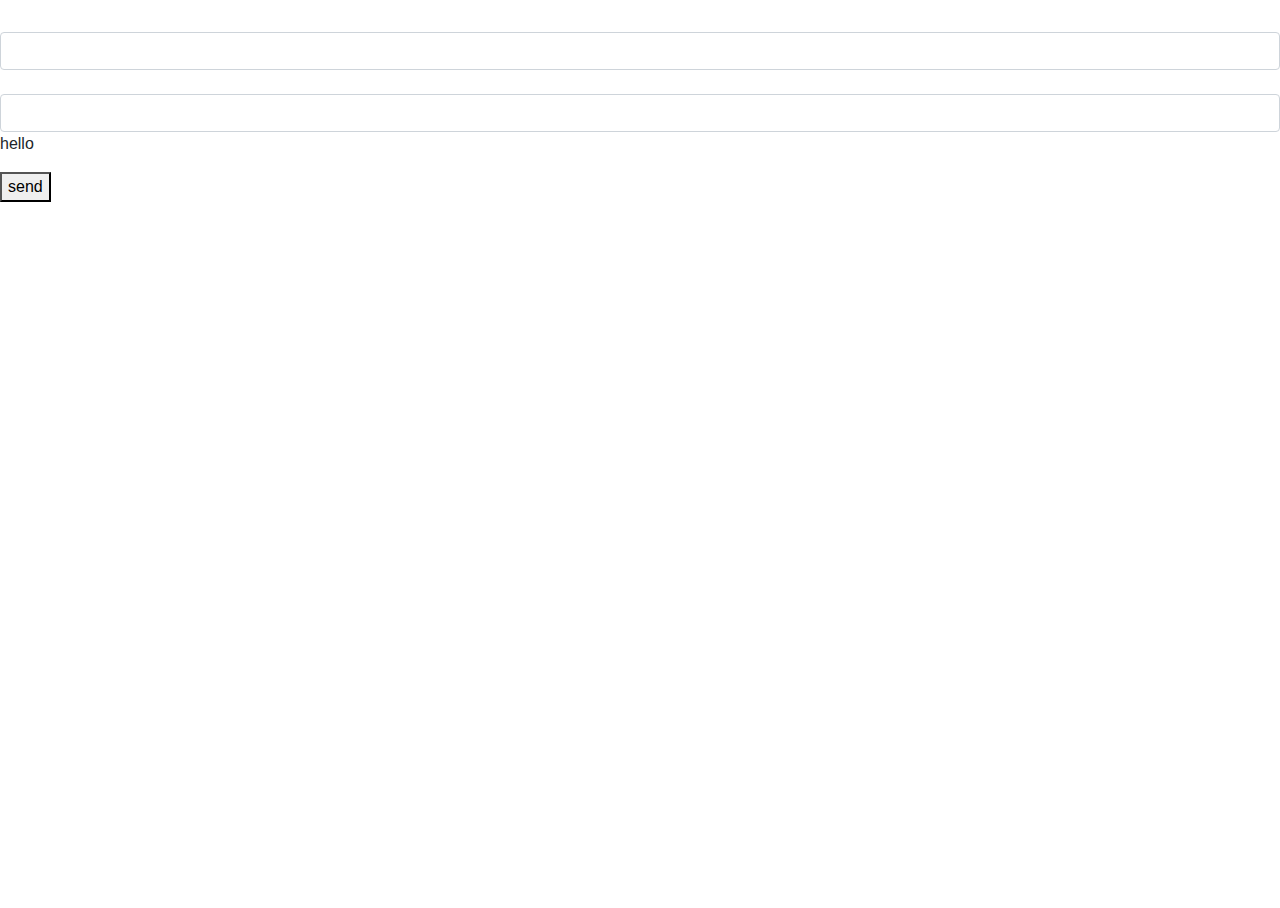
==== templates/chatroom.html @ 23fd2789 "some bugs fixed about static handler" ====
<!DOCTYPE html>
<html>
<head>

    <meta charset="utf-8"/>
    <meta http-equiv="X-UA-Compatible" content="IE=edge">
    <title>Page Title</title>
    <meta name="viewport" content="width=device-width, initial-scale=1">
    <script src="https://ajax.googleapis.com/ajax/libs/jquery/2.1.4/jquery.min.js"></script>
    <!--    bootstrap   -->
    <link rel="stylesheet" href="https://maxcdn.bootstrapcdn.com/bootstrap/4.5.2/css/bootstrap.min.css">
    <script src="https://ajax.googleapis.com/ajax/libs/jquery/3.5.1/jquery.min.js"></script>
    <script src="https://cdnjs.cloudflare.com/ajax/libs/popper.js/1.16.0/umd/popper.min.js"></script>
    <script src="https://maxcdn.bootstrapcdn.com/bootstrap/4.5.2/js/bootstrap.min.js"></script>
    <!--    my css-->
    <link rel="stylesheet" type="text/css" href="../public/style.css">


</head>
<body>
<form>
    <div class="form-group">
        <h1></h1>
        <label for="receiver"></label><input class="form-control" id="receiver"/>
        <label for="message"></label><input class="form-control" id="message"/>
        <div id="message-box">hello</div>
    </div>
</form>
<button id="send-message-btn">send</button>
<script>
    $('#send-message-btn').click(function () {
        $.ajax('/send-message', {
            method: 'POST',
            timeout: 100000000000,
            data: $('#message').val(),
        });
    });
    var last_message = '';
    (function poll() {
        $.ajax('/poll', {
            method: 'POST',
            timeout: 1000 * 60 * 10, //10 minutes
            success: function (data) {
                $("<p>" + data + "</p>").appendTo($(document.body));
                last_message = data;
                poll();
            },
            error: function () {
                setTimeout(poll, 1000);
            },
            data: last_message
        });
    }());

</script>


<script>

</script>
</body>
</html>
---- public/style.css ----
.my-form {
    width: 500px;
    height: 500px;
}

.my-center {
    margin: auto;
}

.my-container {
    width: 100%;
    height: 100%;
    padding: 50px;
}

html, body {
    width: 100%;
    height: 100%;
}
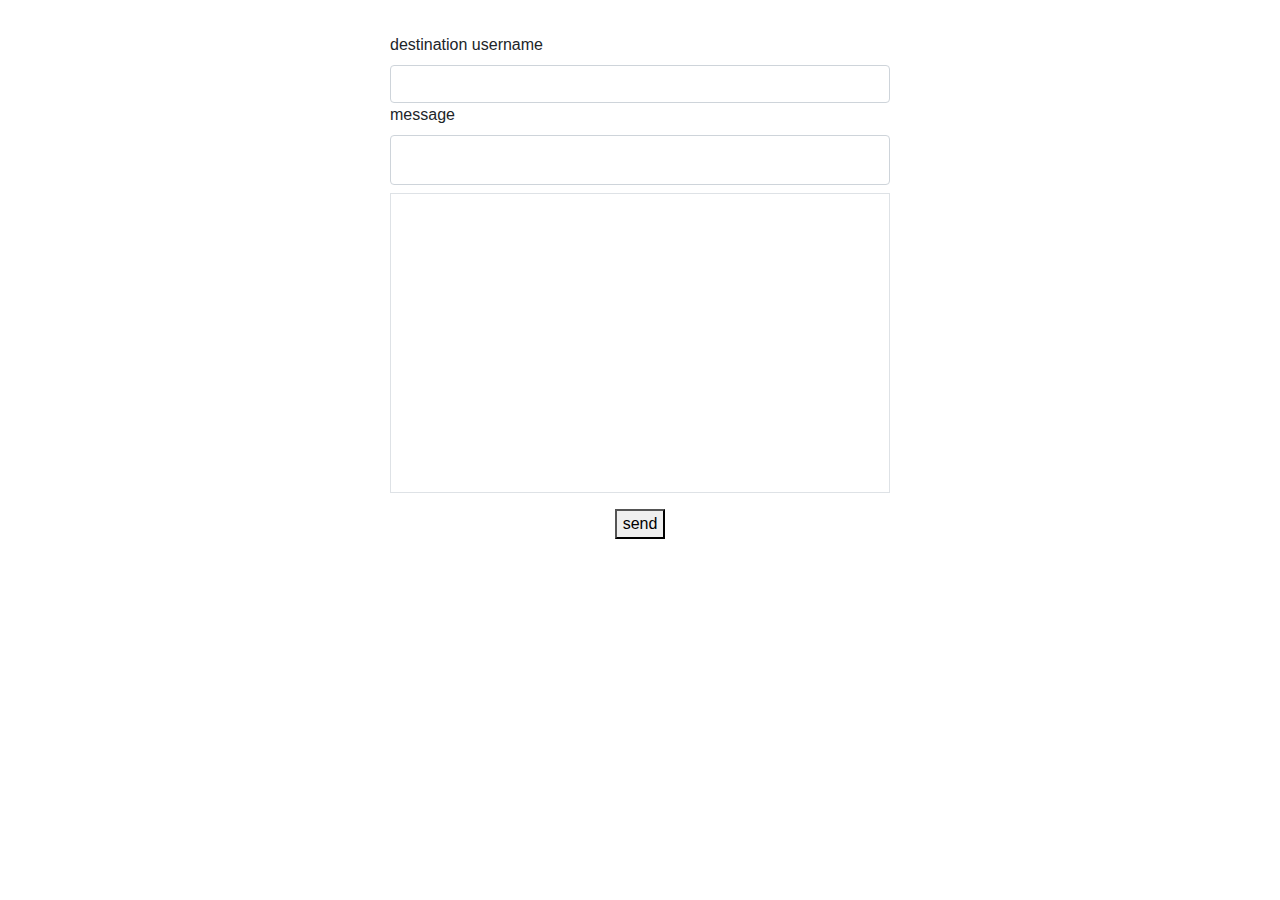
==== commit af90847d: "some css style applied and redirect after login is ok now" ====
--- a/templates/chatroom.html
+++ b/templates/chatroom.html
@@ -18,15 +18,20 @@
 
 </head>
 <body>
-<form>
-    <div class="form-group">
-        <h1></h1>
-        <label for="receiver"></label><input class="form-control" id="receiver"/>
-        <label for="message"></label><input class="form-control" id="message"/>
-        <div id="message-box">hello</div>
+<div class="my-center my-container">
+    <form class="my-form my-center">
+        <div class="form-group">
+            <h1></h1>
+            <label for="receiver">destination username</label><input class="form-control" id="receiver"/>
+            <label for="message">message</label>
+            <textarea id="message" class="form-control" rows="1" oninput="auto_grow(this)"></textarea>
+            <div id="message-box" class="border mt-2"></div>
+        </div>
+    </form>
+    <div class="text-center">
+        <button id="send-message-btn">send</button>
     </div>
-</form>
-<button id="send-message-btn">send</button>
+</div>
 <script>
     $('#send-message-btn').click(function () {
         $.ajax('/send-message', {
@@ -41,7 +46,7 @@
             method: 'POST',
             timeout: 1000 * 60 * 10, //10 minutes
             success: function (data) {
-                $("<p>" + data + "</p>").appendTo($(document.body));
+                $("<p>" + data + "</p>").appendTo($('#message-box'));
                 last_message = data;
                 poll();
             },
@@ -54,9 +59,11 @@
 
 </script>
 
-
 <script>
-
+    function auto_grow(element) {
+        element.style.height = "5px";
+        element.style.height = (element.scrollHeight) + "px";
+    }
 </script>
 </body>
 </html>--- a/public/style.css
+++ b/public/style.css
@@ -1,7 +1,6 @@
 
 .my-form {
     width: 500px;
-    height: 500px;
 }
 
 .my-center {
@@ -11,10 +10,24 @@
 .my-container {
     width: 100%;
     height: 100%;
-    padding: 50px;
+    padding: 25px;
 }
 
 html, body {
     width: 100%;
     height: 100%;
+}
+
+textarea {
+    resize: none;
+    overflow: hidden;
+    min-height: 50px;
+    max-height: 100px;
+}
+
+#message-box{
+    min-height: 300px;
+    max-height: 300px;
+    overflow: auto;
+    padding: 15px;
 }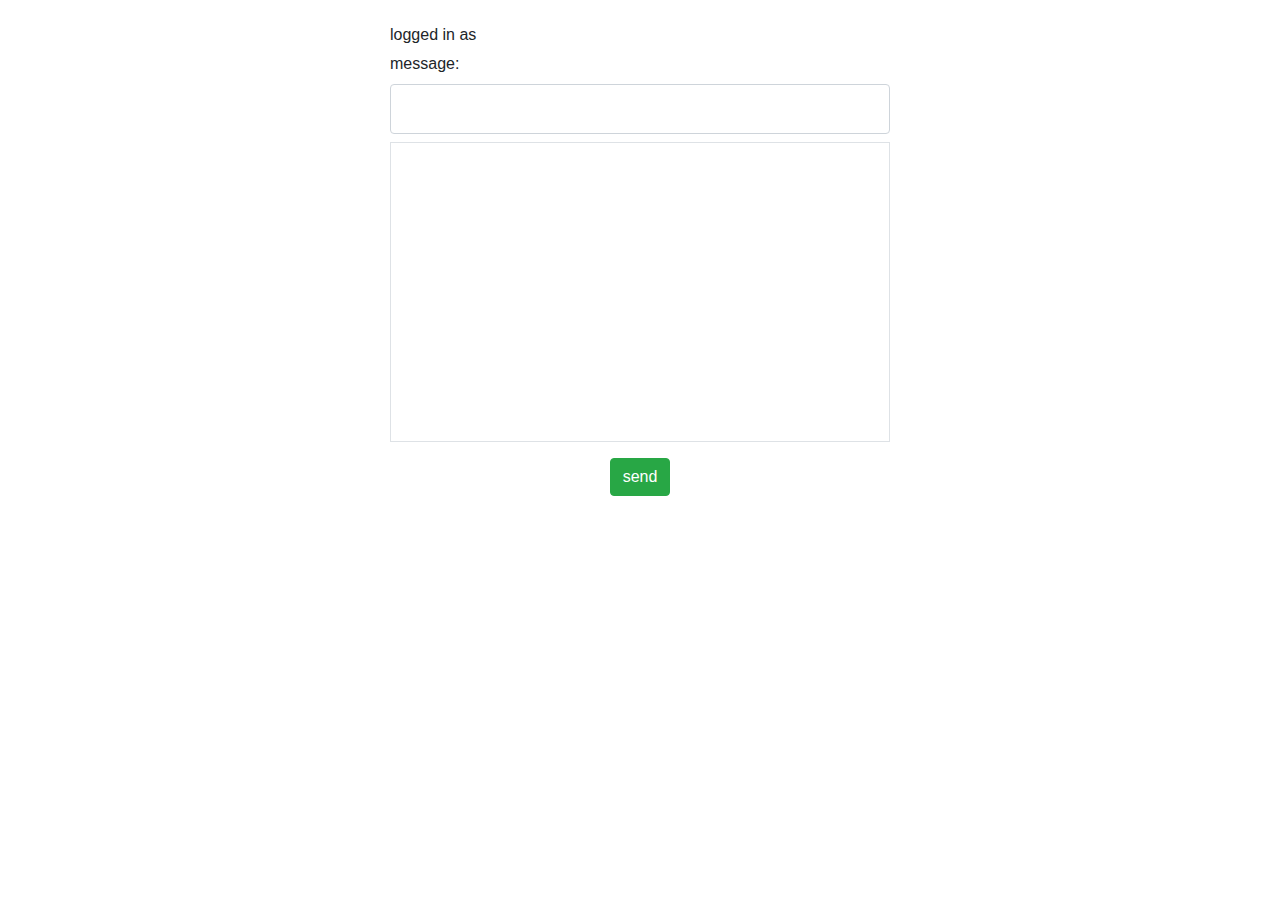
==== commit 4b97c62b: "bugs fixed, message seprated to src and body" ====
--- a/templates/chatroom.html
+++ b/templates/chatroom.html
@@ -21,23 +21,26 @@
 <div class="my-center my-container">
     <form class="my-form my-center">
         <div class="form-group">
-            <h1></h1>
-            <label for="receiver">destination username</label><input class="form-control" id="receiver"/>
-            <label for="message">message</label>
+            <h6>logged in as <strong id="src"></strong></h6>
+            <label for="message">message:</label>
             <textarea id="message" class="form-control" rows="1" oninput="auto_grow(this)"></textarea>
             <div id="message-box" class="border mt-2"></div>
         </div>
     </form>
     <div class="text-center">
-        <button id="send-message-btn">send</button>
+        <button id="send-message-btn" class="btn btn-success">send</button>
     </div>
 </div>
 <script>
     $('#send-message-btn').click(function () {
+        var src = $('#src').text()
+        var message = $('#message').val()
+        var body = "{" + '"src":' + '"' + src + '"' + ',' + '"message":' + '"' + message + '"' + "}"
+        alert(body)
         $.ajax('/send-message', {
             method: 'POST',
             timeout: 100000000000,
-            data: $('#message').val(),
+            data: body,
         });
     });
     var last_message = '';
@@ -60,10 +63,37 @@
 </script>
 
 <script>
+    function getCookie(cname) {
+        var name = cname + "=";
+        var decodedCookie = decodeURIComponent(document.cookie);
+        var ca = decodedCookie.split(';');
+        for (var i = 0; i < ca.length; i++) {
+            var c = ca[i];
+            while (c.charAt(0) == ' ') {
+                c = c.substring(1);
+            }
+            if (c.indexOf(name) == 0) {
+                return c.substring(name.length, c.length);
+            }
+        }
+        return "";
+    }
+
+</script>
+
+<script>
     function auto_grow(element) {
         element.style.height = "5px";
         element.style.height = (element.scrollHeight) + "px";
     }
 </script>
+
+<script>
+    $(document).ready(function () {
+        var cookie = getCookie('username')
+        $('#src').text(cookie)
+    });
+</script>
+
 </body>
 </html>--- a/public/style.css
+++ b/public/style.css
@@ -25,9 +25,13 @@
     max-height: 100px;
 }
 
-#message-box{
+#message-box {
     min-height: 300px;
     max-height: 300px;
     overflow: auto;
     padding: 15px;
+}
+
+#message {
+    overflow: auto;
 }